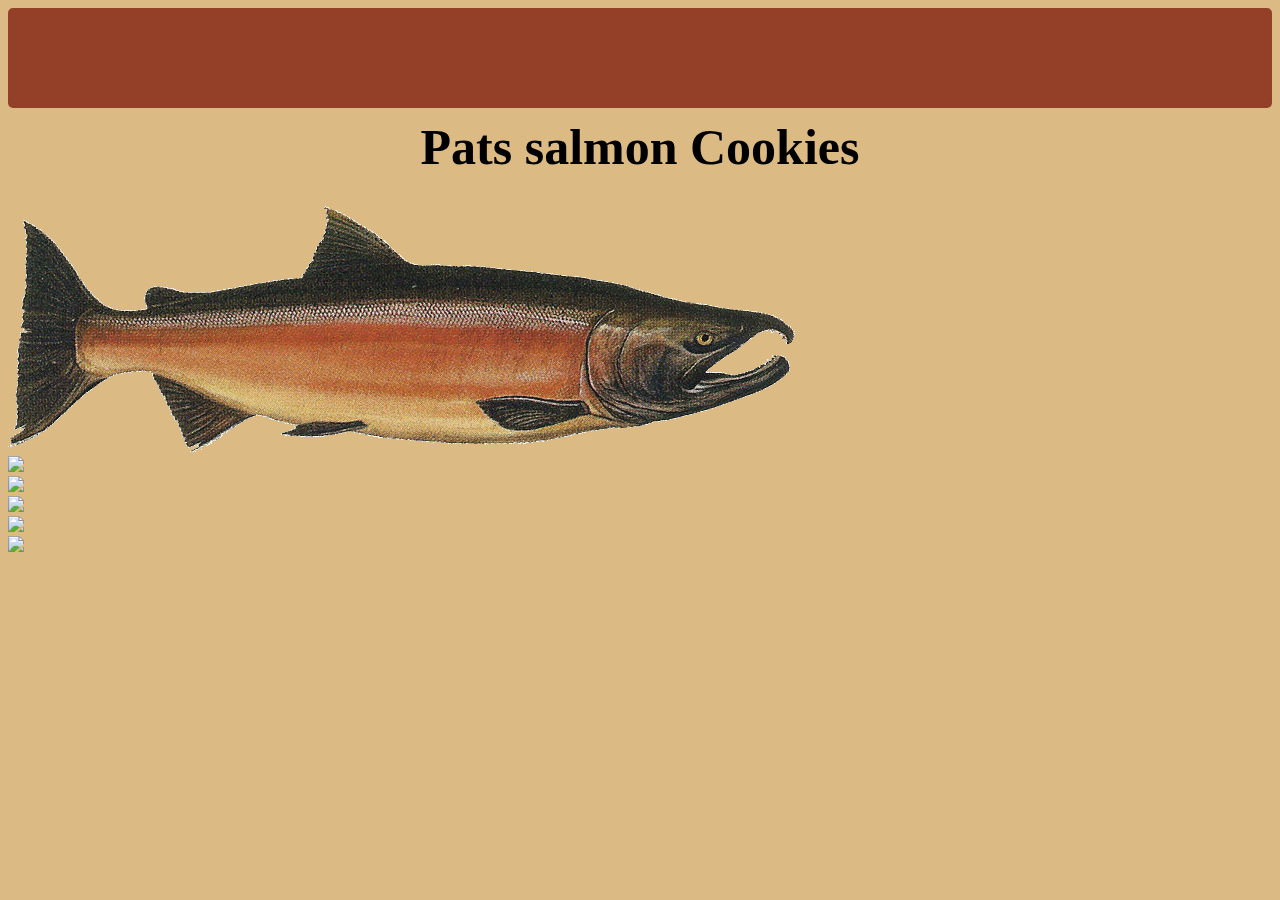
==== index.html @ 792b3814 "added style" ====
<!DOCTYPE html>
<html>
  <head>
    <title>Pats Salmon Cookies</title>
    <link rel="stylesheet" href="style.css">
  </head>
  <body>
    <header></header>
    <main>
      <h1>Pats salmon Cookies<h1>
    </main>
    <body>
      <section class="heroimage">
        <img src="salmon.png">
      <section>
      <section class="topDate">
        <div class="items">
          <img src="http://placehold.it/300x375">
        <div>
        <div class="items">
          <img src="http://placehold.it/300x375">
        <div>
        <div class="items">
          <img src="http://placehold.it/300x375">
        <div>
      <section>
      <section class="lowerData">
        <div class="items">
          <img src="http://placehold.it/300x375">
        <div>
        <div class="items">
          <img src="http://placehold.it/300x375">
        <div>
  </body>
</html>
---- style.css ----
/* app style */


body {
  font-family: sans-serif, Georgia, Times,;
  background-color: #dbbb83;
}

header {
  background: #944029;;
  height: 100px;
  margin-bottom: 30px;
  margin-bottom: 10px;
  border-radius: 5px;
}

header section {
  width: 960px;
  margin: 0 auto;
}

header section img {
  margin-top: 12px;
  float: left;
  margin-right: 20px;
}

.heroimage {
margin-bottom: 30px;
}
.heroimage img {
  align-content: center;
}
.topData {
  float: left;
}
h1 {
  font-family: sans-serif, Georgia, Times,;
  text-align: center;
  font-size: 50px;
  margin: 0px

}
main {
  width: 960px;
  margin: 30px auto;
  margin-top: 10px;
}
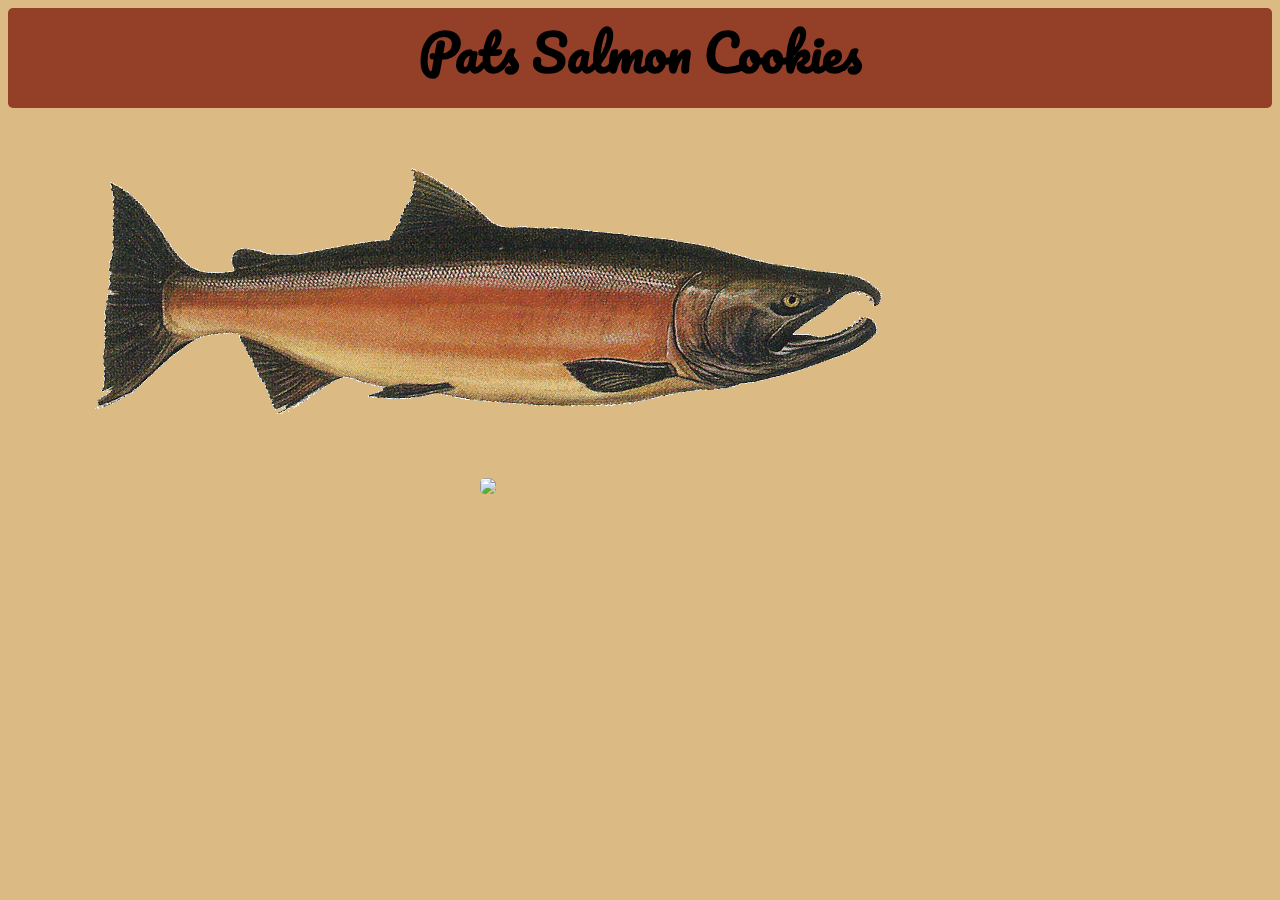
==== commit ce436a19: "css stuff" ====
--- a/index.html
+++ b/index.html
@@ -3,33 +3,19 @@
   <head>
     <title>Pats Salmon Cookies</title>
     <link rel="stylesheet" href="style.css">
+    <link href="https://fonts.googleapis.com/css?family=Pacifico" rel="stylesheet">
   </head>
   <body>
-    <header></header>
+    <header><h1>Pats salmon Cookies<h1></header>
     <main>
-      <h1>Pats salmon Cookies<h1>
+    
     </main>
     <body>
       <section class="heroimage">
         <img src="salmon.png">
       <section>
-      <section class="topDate">
-        <div class="items">
-          <img src="http://placehold.it/300x375">
-        <div>
-        <div class="items">
-          <img src="http://placehold.it/300x375">
-        <div>
-        <div class="items">
-          <img src="http://placehold.it/300x375">
-        <div>
-      <section>
-      <section class="lowerData">
-        <div class="items">
-          <img src="http://placehold.it/300x375">
-        <div>
-        <div class="items">
-          <img src="http://placehold.it/300x375">
-        <div>
+      <section class="date">
+        <img src="http://placehold.it/960x375">
+      </section>
   </body>
 </html>
--- a/style.css
+++ b/style.css
@@ -2,8 +2,8 @@
 
 
 body {
-  font-family: sans-serif, Georgia, Times,;
   background-color: #dbbb83;
+  text-transform: capitalize;
 }
 
 header {
@@ -26,16 +26,26 @@
 }
 
 .heroimage {
-margin-bottom: 30px;
+  margin-bottom: 30px;
+  text-align: center;
 }
-.heroimage img {
-  align-content: center;
+
+img {
+  border-radius: 5px;
 }
-.topData {
-  float: left;
+
+section {
+  margin-top: 60px;
+  width: 960px;
 }
+
+#shell {
+  margin: 0 auto;
+  font-size: 20px;
+}
+
 h1 {
-  font-family: sans-serif, Georgia, Times,;
+  font-family: 'Pacifico', cursive;
   text-align: center;
   font-size: 50px;
   margin: 0px
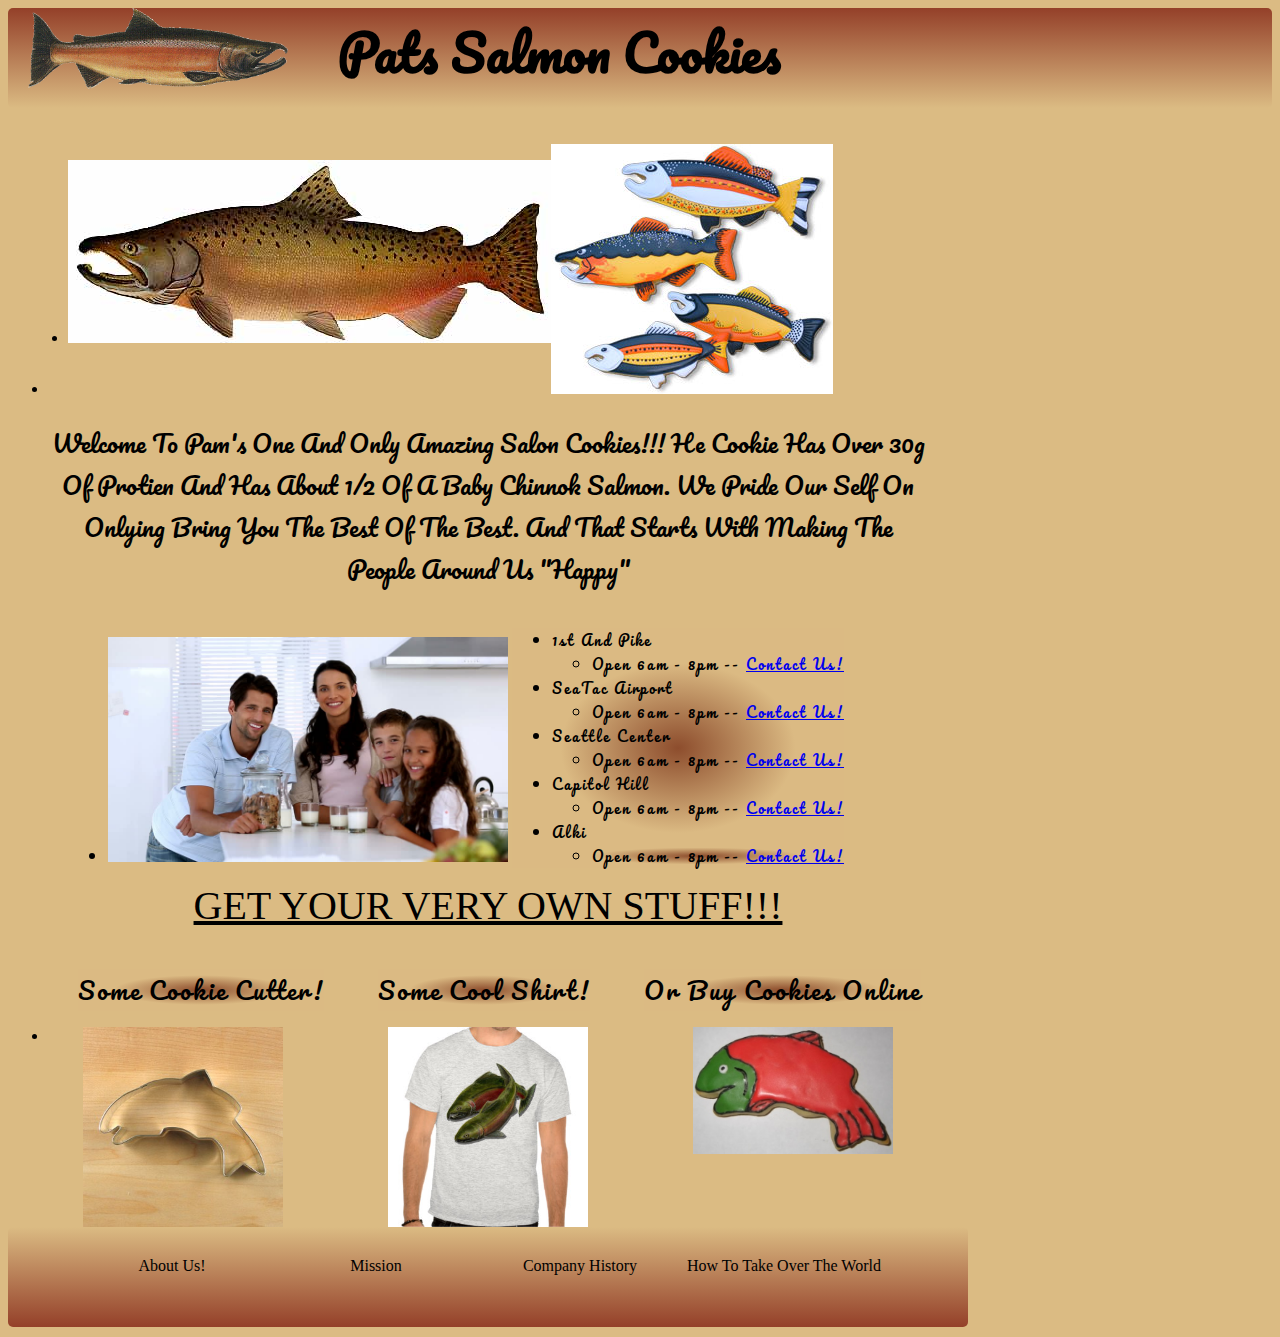
==== commit 56f7d5cc: "almost done" ====
--- a/index.html
+++ b/index.html
@@ -6,16 +6,88 @@
     <link href="https://fonts.googleapis.com/css?family=Pacifico" rel="stylesheet">
   </head>
   <body>
-    <header><h1>Pats salmon Cookies<h1></header>
+    <header>
+      <img src="img/salmon.png">
+      <h1>Pats salmon Cookies<h1>
+    </header>
+
     <main>
-    
+      <section>
+        <ul class="top-images">
+          <li>
+            <img src="img/chinook.jpg">
+        </li>
+      </ul>
+      <ul>
+        <li>
+          <img src="img/fish.jpg">
+        </li>
+      </ul>
+      </section>
+
+      <section class="talk-about-self">
+        <p>welcome to pam's one and only amazing salon cookies!!! he cookie has over 30g of protien and has about 1/2 of a baby chinnok salmon. we pride our self on onlying bring you the best of the best. and that starts with making the people around us "happy"</p>
+      </section>
+
+      <section class="middle-data">
+        <ul>
+          <li>
+            <img src="img/family.jpg">
+          </li>
+        </ul>
+
+        <ul>
+          <li>1st and Pike</li>
+            <ul>
+              <li>Open 6am - 8pm -- <a href="https://youtu.be/dQw4w9WgXcQ?t=1s">Contact Us!</a></li>
+            </ul>
+          <li>SeaTac Airport</li>
+            <ul>
+              <li>Open 6am - 8pm -- <a href="https://youtu.be/dQw4w9WgXcQ?t=1s">Contact Us!</a></li>
+            </ul>
+          <li>Seattle Center</li>
+            <ul>
+              <li>Open 6am - 8pm -- <a href="https://youtu.be/dQw4w9WgXcQ?t=1s">Contact Us!</a></li>
+            </ul>
+          <li>Capitol Hill</li>
+            <ul>
+              <li>Open 6am - 8pm -- <a href="https://youtu.be/dQw4w9WgXcQ?t=1s">Contact Us!</a></li>
+            </ul>
+          <li>Alki</li>
+            <ul>
+              <li>Open 6am - 8pm -- <a href="https://youtu.be/dQw4w9WgXcQ?t=1s">Contact Us!</a></li>
+            </ul>
+        </ul>
+
+      </section>
+      <div>
+        <p>GET YOUR VERY OWN STUFF!!!</p>
+      </div>
+      <section>
+        <ul class="lower-data">
+          <li>some cookie cutter!</li>
+          <li>some cool shirt!</li>
+          <li>or buy Cookies online</li>
+        </ul>
+        <ul>
+          <li class="lower-img">
+            <img src="img/cutter.jpeg">
+            <img src="img/shirt.jpg">
+            <img src="img/frosted-cookie.jpg">
+          </li>
+        </ul>
+      </section>
+
+      <footer>
+        <nav>
+          <ul>
+            <li>about us!</li>
+            <li>mission</li>
+            <li>company history</li>
+            <li>How to take over the world</li>
+          </ul>
+        </nav>
+      </footer>
     </main>
-    <body>
-      <section class="heroimage">
-        <img src="salmon.png">
-      <section>
-      <section class="date">
-        <img src="http://placehold.it/960x375">
-      </section>
   </body>
 </html>
--- a/style.css
+++ b/style.css
@@ -7,16 +7,29 @@
 }
 
 header {
-  background: #944029;;
+  background: linear-gradient(#944029, #dbbb83);;
   height: 100px;
+  width: 100%;
   margin-bottom: 30px;
   margin-bottom: 10px;
   border-radius: 5px;
 }
 
-header section {
-  width: 960px;
-  margin: 0 auto;
+header img {
+  float: left;
+  width: 260px;
+  display: block;
+  margin-left: 20px;
+  padding-right: 20px;
+}
+
+h1 {
+  float: left;
+  padding-left: 30px;
+  font-family: 'Pacifico', cursive;
+  text-align: center;
+  font-size: 50px;
+  margin: 0px
 }
 
 header section img {
@@ -25,34 +38,131 @@
   margin-right: 20px;
 }
 
-.heroimage {
-  margin-bottom: 30px;
+main {
+  width: 960px;
+  margin-top: 10px;
+  float: left;
+}
+
+.top-images {
+  float: left;
+  margin-left: 20px;
+  margin-bottom: 20px;
+}
+
+.talk-about-self {
+  clear: left;
+  margin: 20px;
+  padding-left: 20px;
+  padding-right: 20px;
+  font-size: 24px;
+  font-family: 'Pacifico', cursive;
   text-align: center;
 }
 
-img {
-  border-radius: 5px;
+.middle-data {
+  float: left;
+  margin-left: 60px;
 }
 
-section {
-  margin-top: 60px;
-  width: 960px;
+.middle-data img{
+  width: 400px;
+}
+
+.middle-data ul {
+  display: inline-block;
+  font-size: 14px;
+  font-family: 'Pacifico', 'cursive';
+}
+.middle-data ul:last-child {
+  display: inline-block;
+  font-family: 'Pacifico', 'cursive';
+  letter-spacing: 2px;
+  background: radial-gradient(#8d4d2d, #dbba83, #dbba83);
+}
+
+div {
+  clear: both;
+  text-align: center;
+  font-size: 40px;
+  text-decoration: underline;
+}
+
+.lower-data li {
+  display: inline-block;
+  font-size: 24px;
+  font-family: 'Pacifico', 'cursive';
+  margin-left: 30px;
+  letter-spacing: 2px;
+  background: radial-gradient(#8d4d2d, #dbba83, #dbba83);
+  text-align: center;
+  margin-right: 20px;
+}
+
+.lower-img img {
+  float: left;
+  width: 200px;
+  margin-right: 70px;
+  margin-left: 35px;
 }
 
 #shell {
   margin: 0 auto;
-  font-size: 20px;
+  font-size: 18px;
 }
 
-h1 {
+#form-for-stores {
+  margin-bottom: 30px;
+  text-align: center;
+  background-color: rgba(178,87,47, 0.4);
+  border-radius: 45px;
   font-family: 'Pacifico', cursive;
+}
+
+#submit-btn {
+  margin-top: 10px;
+  margin-bottom: 20px;
+  background: #695846;
+  color: #fff;
+  padding: 8px 18px;
+  border-radius: 3px;
+  border: none;
+}
+
+#store-table {
+  background: #c1b49a;
+}
+fieldset {
+  border: 0;
+  padding: 5px;
+}
+
+th, td {
+  padding: 3px;
+}
+thead {
+  text-decoration: underline;
+}
+
+nav ul li {
+  display: inline-block;
+  width: 200px;
+  margin-top: 30px;
+}
+
+nav {
+  margin-left: -60px;
+}
+
+nav ul {
   text-align: center;
-  font-size: 50px;
-  margin: 0px
-
 }
-main {
-  width: 960px;
-  margin: 30px auto;
-  margin-top: 10px;
+footer {
+  clear: both;
+  background: linear-gradient(#dbbb83, #944029);;
+  height: 100px;
+  width: 100%;
+  margin-bottom: 30px;
+  margin-bottom: 10px;
+  border-radius: 5px;
 }
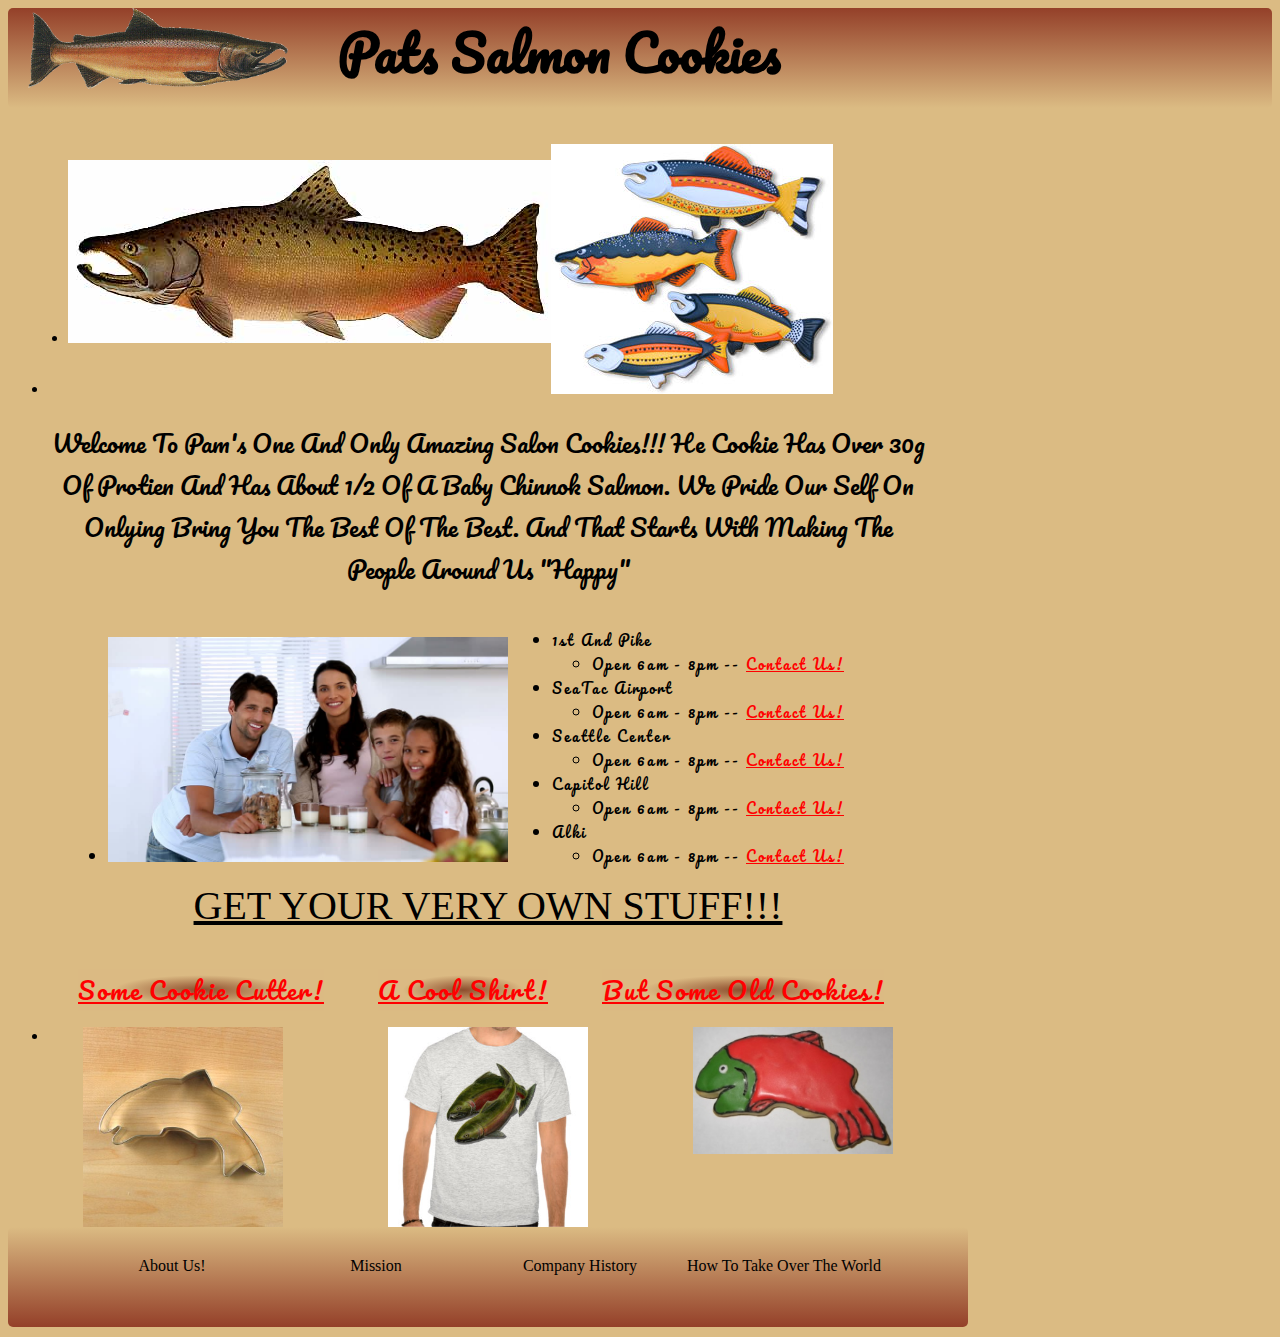
==== commit 2cf54ca6: "done" ====
--- a/index.html
+++ b/index.html
@@ -65,9 +65,15 @@
       </div>
       <section>
         <ul class="lower-data">
-          <li>some cookie cutter!</li>
-          <li>some cool shirt!</li>
-          <li>or buy Cookies online</li>
+          <li>
+            <a href="https://youtu.be/dQw4w9WgXcQ?t=1s">some cookie cutter!</a>
+          </li>
+          <li>
+            <a href="https://youtu.be/dQw4w9WgXcQ?t=1s">a cool shirt!</a>
+          </li>
+          <li>
+            <a href="https://youtu.be/dQw4w9WgXcQ?t=1s">but some old cookies!</a>
+          </li>
         </ul>
         <ul>
           <li class="lower-img">
--- a/style.css
+++ b/style.css
@@ -7,7 +7,7 @@
 }
 
 header {
-  background: linear-gradient(#944029, #dbbb83);;
+  background: linear-gradient(#944029, #dbbb83);
   height: 100px;
   width: 100%;
   margin-bottom: 30px;
@@ -63,6 +63,7 @@
 .middle-data {
   float: left;
   margin-left: 60px;
+
 }
 
 .middle-data img{
@@ -78,7 +79,6 @@
   display: inline-block;
   font-family: 'Pacifico', 'cursive';
   letter-spacing: 2px;
-  background: radial-gradient(#8d4d2d, #dbba83, #dbba83);
 }
 
 div {
@@ -144,6 +144,10 @@
   text-decoration: underline;
 }
 
+a {
+    color: red;
+}
+
 nav ul li {
   display: inline-block;
   width: 200px;
@@ -159,10 +163,15 @@
 }
 footer {
   clear: both;
-  background: linear-gradient(#dbbb83, #944029);;
+  background: linear-gradient(#dbbb83, #944029);
   height: 100px;
   width: 100%;
   margin-bottom: 30px;
   margin-bottom: 10px;
   border-radius: 5px;
 }
+
+.sales-page h1 {
+  text-align: center;
+  margin: 0 auto;
+}
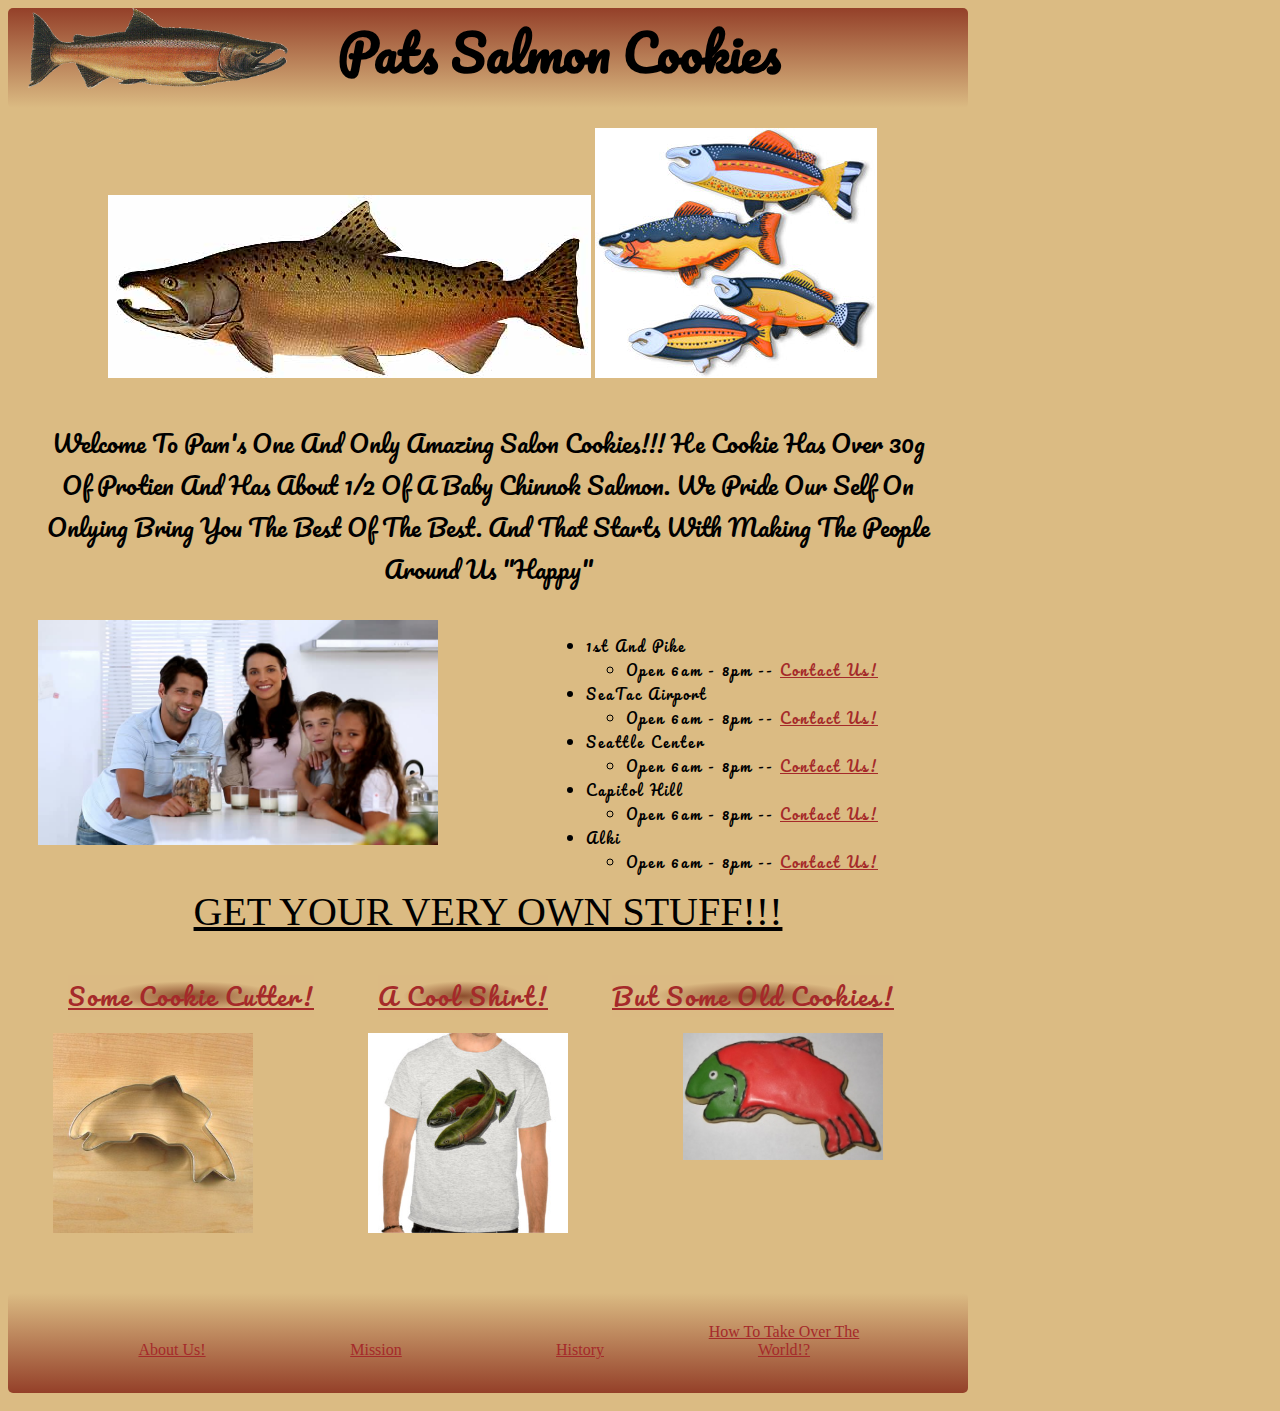
==== commit d006560d: "all good" ====
--- a/index.html
+++ b/index.html
@@ -5,6 +5,7 @@
     <link rel="stylesheet" href="style.css">
     <link href="https://fonts.googleapis.com/css?family=Pacifico" rel="stylesheet">
   </head>
+
   <body>
     <header>
       <img src="img/salmon.png">
@@ -12,17 +13,10 @@
     </header>
 
     <main>
-      <section>
-        <ul class="top-images">
-          <li>
-            <img src="img/chinook.jpg">
-        </li>
-      </ul>
-      <ul>
-        <li>
+      <section class="top-section">
+        <div class="top-images">
+          <img src="img/chinook.jpg">
           <img src="img/fish.jpg">
-        </li>
-      </ul>
       </section>
 
       <section class="talk-about-self">
@@ -30,37 +24,36 @@
       </section>
 
       <section class="middle-data">
-        <ul>
-          <li>
-            <img src="img/family.jpg">
-          </li>
-        </ul>
+        <div class="middle-img">
+          <img src="img/family.jpg">
+        </div>
 
-        <ul>
-          <li>1st and Pike</li>
-            <ul>
-              <li>Open 6am - 8pm -- <a href="https://youtu.be/dQw4w9WgXcQ?t=1s">Contact Us!</a></li>
-            </ul>
-          <li>SeaTac Airport</li>
-            <ul>
-              <li>Open 6am - 8pm -- <a href="https://youtu.be/dQw4w9WgXcQ?t=1s">Contact Us!</a></li>
-            </ul>
-          <li>Seattle Center</li>
-            <ul>
-              <li>Open 6am - 8pm -- <a href="https://youtu.be/dQw4w9WgXcQ?t=1s">Contact Us!</a></li>
-            </ul>
-          <li>Capitol Hill</li>
-            <ul>
-              <li>Open 6am - 8pm -- <a href="https://youtu.be/dQw4w9WgXcQ?t=1s">Contact Us!</a></li>
-            </ul>
-          <li>Alki</li>
-            <ul>
-              <li>Open 6am - 8pm -- <a href="https://youtu.be/dQw4w9WgXcQ?t=1s">Contact Us!</a></li>
-            </ul>
-        </ul>
+        <div class="middle-list">
+          <ul class="list-times">
+            <li>1st and Pike</li>
+              <ul>
+                <li>Open 6am - 8pm -- <a href="https://youtu.be/dQw4w9WgXcQ?t=1s">Contact Us!</a></li>
+              </ul>
+            <li>SeaTac Airport</li>
+              <ul>
+                <li>Open 6am - 8pm -- <a href="https://youtu.be/dQw4w9WgXcQ?t=1s">Contact Us!</a></li>
+              </ul>
+            <li>Seattle Center</li>
+              <ul>
+                <li>Open 6am - 8pm -- <a href="https://youtu.be/dQw4w9WgXcQ?t=1s">Contact Us!</a></li>
+              </ul>
+            <li>Capitol Hill</li>
+              <ul>
+                <li>Open 6am - 8pm -- <a href="https://youtu.be/dQw4w9WgXcQ?t=1s">Contact Us!</a></li>
+              </ul>
+            <li>Alki</li>
+              <ul>
+                <li>Open 6am - 8pm -- <a href="https://youtu.be/dQw4w9WgXcQ?t=1s">Contact Us!</a></li>
+              </ul>
+          </div>
 
       </section>
-      <div>
+      <div class="lower-title">
         <p>GET YOUR VERY OWN STUFF!!!</p>
       </div>
       <section>
@@ -75,22 +68,21 @@
             <a href="https://youtu.be/dQw4w9WgXcQ?t=1s">but some old cookies!</a>
           </li>
         </ul>
-        <ul>
-          <li class="lower-img">
-            <img src="img/cutter.jpeg">
-            <img src="img/shirt.jpg">
-            <img src="img/frosted-cookie.jpg">
-          </li>
-        </ul>
+      </section>
+
+      <section class="lower-img">
+        <img src="img/cutter.jpeg">
+        <img src="img/shirt.jpg">
+        <img src="img/frosted-cookie.jpg">
       </section>
 
       <footer>
         <nav>
           <ul>
-            <li>about us!</li>
-            <li>mission</li>
-            <li>company history</li>
-            <li>How to take over the world</li>
+            <li><a href="https://www.google.com/search?hl=en&ei=XLn2WY6JN5i4jwOZ74yIAg&q=about+us&oq=about+us&gs_l=psy-ab.3...2837.5771.0.5944.16.8.0.0.0.0.0.0..0.0....0...1.1.64.psy-ab..16.0.0.0...0.2GJI4YwHqSo">about us!</a></li>
+            <li><a href="http://www.imdb.com/title/tt0091530/">Mission</a></li>
+            <li><a href="http://www.history.com/">History</a></li>
+            <li><a href="http://www.instructables.com/id/How-to-Take-Over-the-World-2/">How to take over the world!?</a></li>
           </ul>
         </nav>
       </footer>
--- a/style.css
+++ b/style.css
@@ -4,6 +4,8 @@
 body {
   background-color: #dbbb83;
   text-transform: capitalize;
+  width: 960px;
+  align-content: center;
 }
 
 header {
@@ -46,43 +48,57 @@
 
 .top-images {
   float: left;
-  margin-left: 20px;
-  margin-bottom: 20px;
+  margin-left: 100px;
+  margin-bottom: 40px;
 }
 
-.talk-about-self {
-  clear: left;
-  margin: 20px;
-  padding-left: 20px;
-  padding-right: 20px;
+.talk-about-self p {
+  clear: both;
+  display: block;
+  margin: auto;
   font-size: 24px;
   font-family: 'Pacifico', cursive;
   text-align: center;
+  margin-bottom: 30px;
+  margin-top: 30px;
+  width: 900px;
 }
 
 .middle-data {
   float: left;
-  margin-left: 60px;
-
+  margin-left: 30px;
+  width: 960px;
+  display: inline-block;
 }
 
-.middle-data img{
+.middle-img {
+  width: 400px;
+  display: initial;
+}
+
+.middle-img img {
   width: 400px;
 }
 
-.middle-data ul {
-  display: inline-block;
+.middle-list {
+  float: right;
+  margin-right: 120px;
   font-size: 14px;
   font-family: 'Pacifico', 'cursive';
 }
+
+.list-times {
+  float: right;
+}
+
 .middle-data ul:last-child {
-  display: inline-block;
   font-family: 'Pacifico', 'cursive';
   letter-spacing: 2px;
 }
 
-div {
+.lower-title {
   clear: both;
+  margin-top: 30px;
   text-align: center;
   font-size: 40px;
   text-decoration: underline;
@@ -92,18 +108,19 @@
   display: inline-block;
   font-size: 24px;
   font-family: 'Pacifico', 'cursive';
-  margin-left: 30px;
+  margin-left: 20px;
   letter-spacing: 2px;
   background: radial-gradient(#8d4d2d, #dbba83, #dbba83);
   text-align: center;
-  margin-right: 20px;
+  margin-right: 40px;
 }
 
 .lower-img img {
   float: left;
   width: 200px;
   margin-right: 70px;
-  margin-left: 35px;
+  margin-left: 45px;
+  margin-bottom: 60px;
 }
 
 #shell {
@@ -145,7 +162,7 @@
 }
 
 a {
-    color: red;
+  color: brown;
 }
 
 nav ul li {
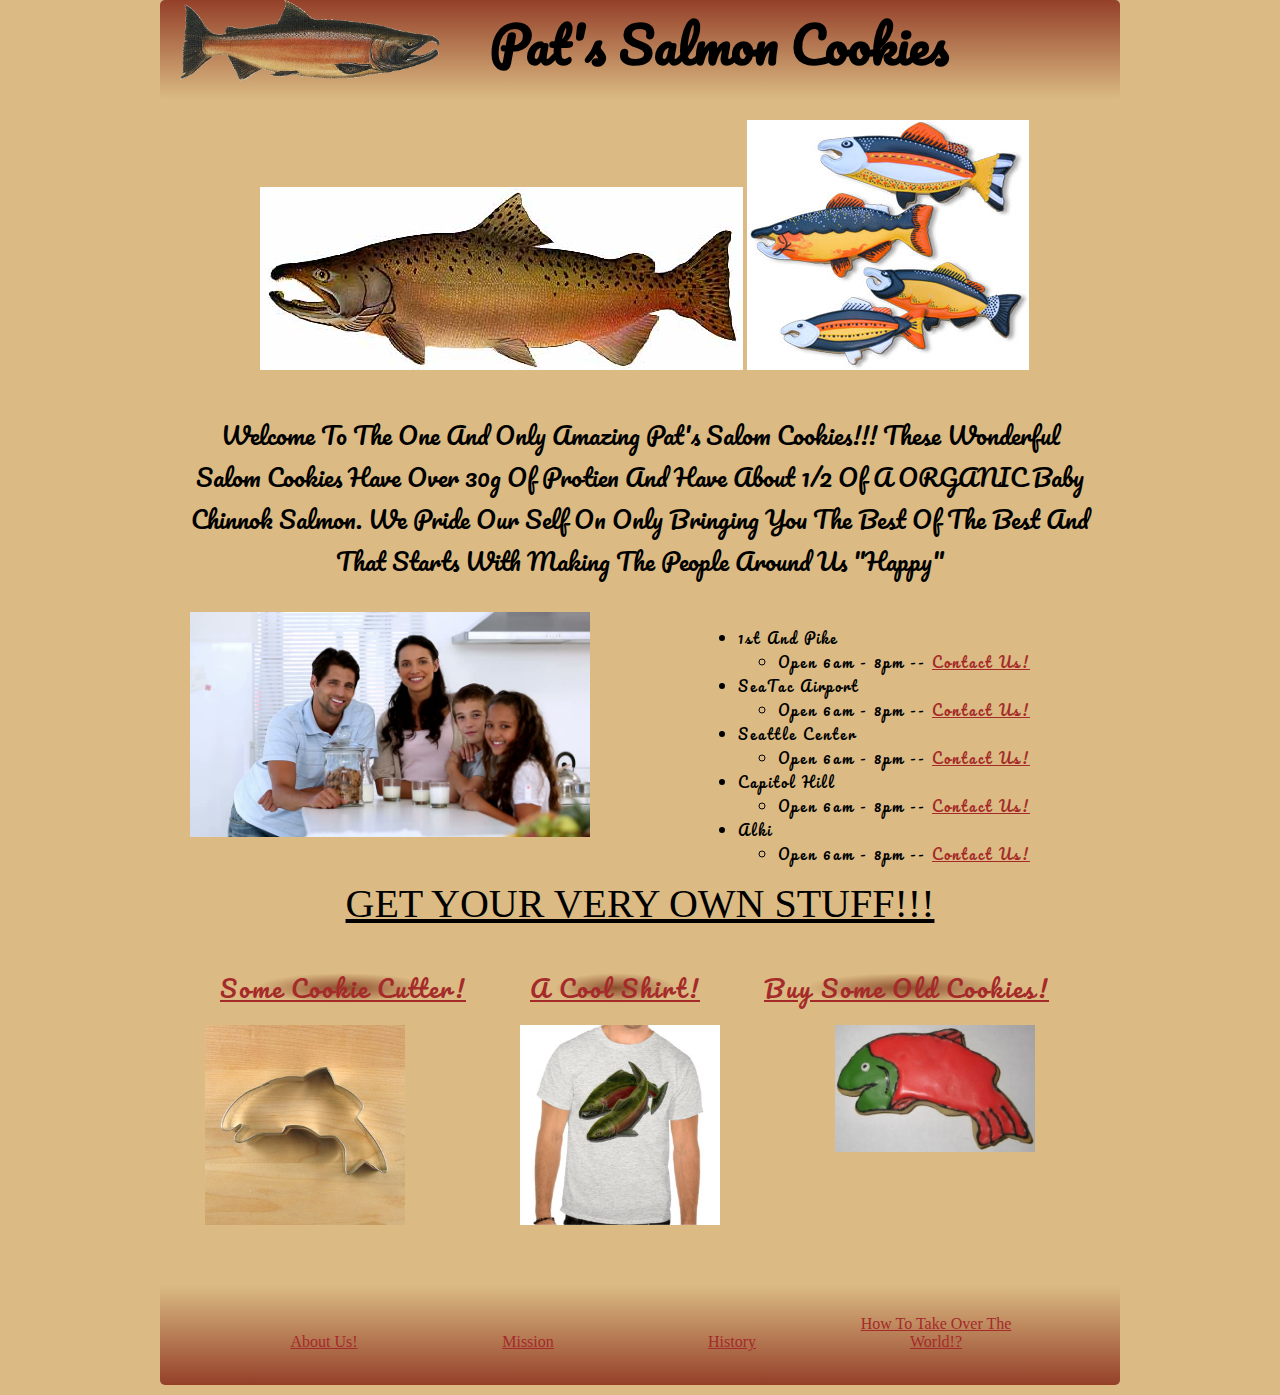
==== commit 356ea4a9: "final" ====
--- a/index.html
+++ b/index.html
@@ -9,7 +9,7 @@
   <body>
     <header>
       <img src="img/salmon.png">
-      <h1>Pats salmon Cookies<h1>
+      <h1>Pat's salmon Cookies<h1>
     </header>
 
     <main>
@@ -20,7 +20,7 @@
       </section>
 
       <section class="talk-about-self">
-        <p>welcome to pam's one and only amazing salon cookies!!! he cookie has over 30g of protien and has about 1/2 of a baby chinnok salmon. we pride our self on onlying bring you the best of the best. and that starts with making the people around us "happy"</p>
+        <p>Welcome to the one and only amazing Pat's Salom Cookies!!! These Wonderful Salom Cookies have over 30g of protien and have about 1/2 of a ORGANIC baby chinnok salmon. We pride our self on only bringing you the best of the best and that starts with making the people around us "happy"</p>
       </section>
 
       <section class="middle-data">
@@ -65,7 +65,7 @@
             <a href="https://youtu.be/dQw4w9WgXcQ?t=1s">a cool shirt!</a>
           </li>
           <li>
-            <a href="https://youtu.be/dQw4w9WgXcQ?t=1s">but some old cookies!</a>
+            <a href="https://youtu.be/dQw4w9WgXcQ?t=1s">buy some old cookies!</a>
           </li>
         </ul>
       </section>
--- a/style.css
+++ b/style.css
@@ -6,6 +6,7 @@
   text-transform: capitalize;
   width: 960px;
   align-content: center;
+  margin: auto;
 }
 
 header {
